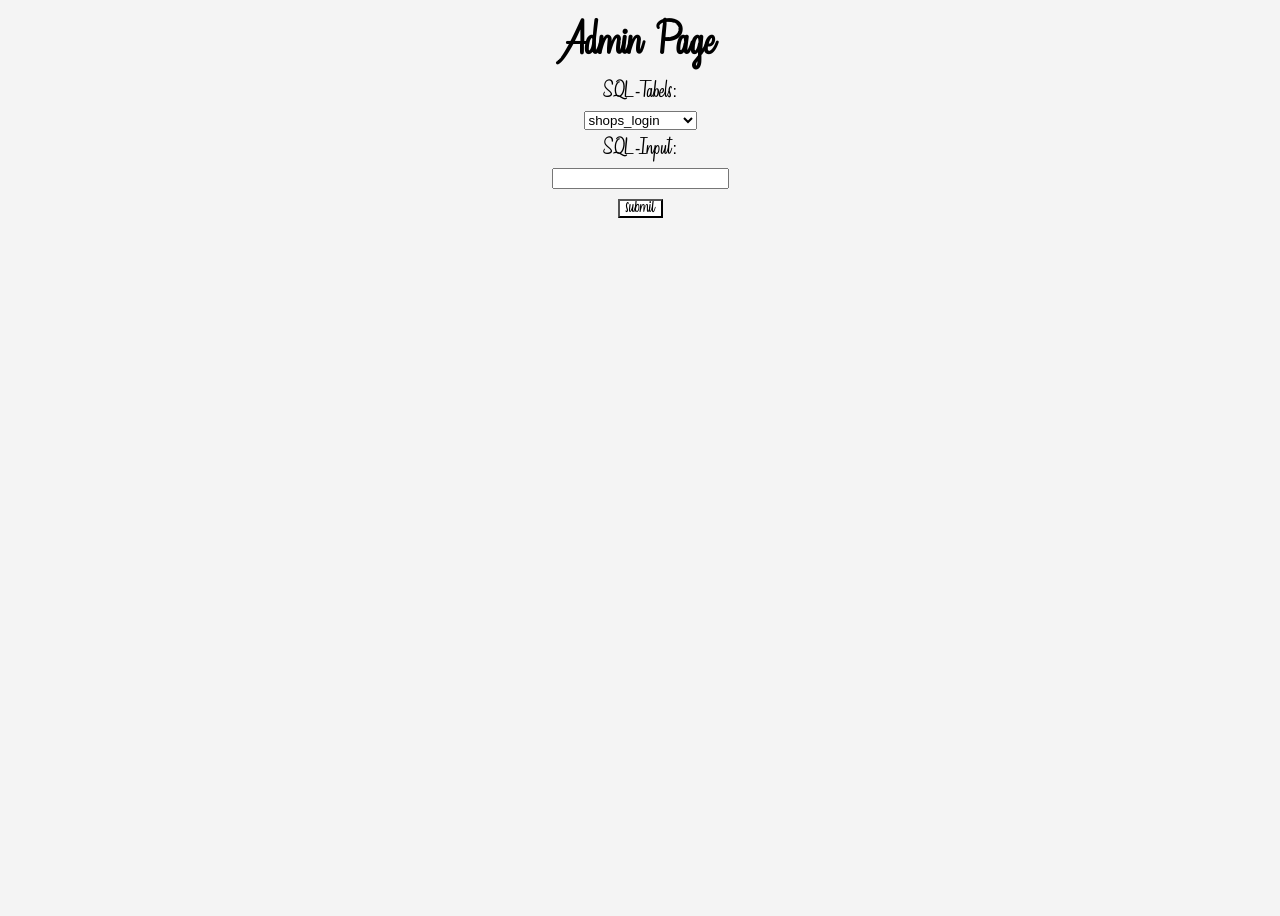
==== coffee_db_app/templateFiles/admin.html @ dbdf139a "backend änderung links zu start" ====
<!DOCTYPE html>
<html>
<head>
    <link rel="stylesheet" type="text/css" href="../staticFiles/style_index.css">
</head>
<body>
    <div class="container">
        <h1>Admin Page</h1>
        <form action="http://localhost:1337/sql_abfrage" method="post">
            <div class="page-div">
                <label>SQL-Tabels:</label>
                <select>
                    <option value="shops_login">shops_login</option>
                    <option value="coffe_shops">coffe_shops</option>
                    <option value="coffe_types">coffe_types</option>
                    <option value="ratings">ratings</option>
                    <option value="order">order</option>
                    <option value="order_item">order_item</option>
                    <option value="customers">customers</option>
                    <option value="customer_login">customer_login</option>
                </select>
                <label>SQL-Input:</label>
                <input type="text" name="sql-querry"/>
                <input id="btn" type="submit" value="submit"/>
            </div>
        </form>
    </div>
</body>
</html>
---- coffee_db_app/staticFiles/style_index.css ----
@font-face {
    font-family: 'Coffe';
    src: url('AdrenalinesDemoRegular.ttf') format('truetype');
    /* Weitere Formate, z.B. woff, woff2, können hinzugefügt werden */
  }
  
  body {
    background-color: #f4f4f4;
    font-family: 'Coffe', sans-serif; /* Verwende die Schriftart im Body oder anderen Elementen */
  }
  
.container {
    display: flex;
    flex-direction: column;
    align-items: center;
    height: 100vh;
  }
  
  .page-div {
    display: flex;
    flex-direction: column;
    align-items: center;
    gap: 10px;
  }
  
#btn{
  font-family: 'Coffe', sans-serif;
  background-color: #ffffff;
}
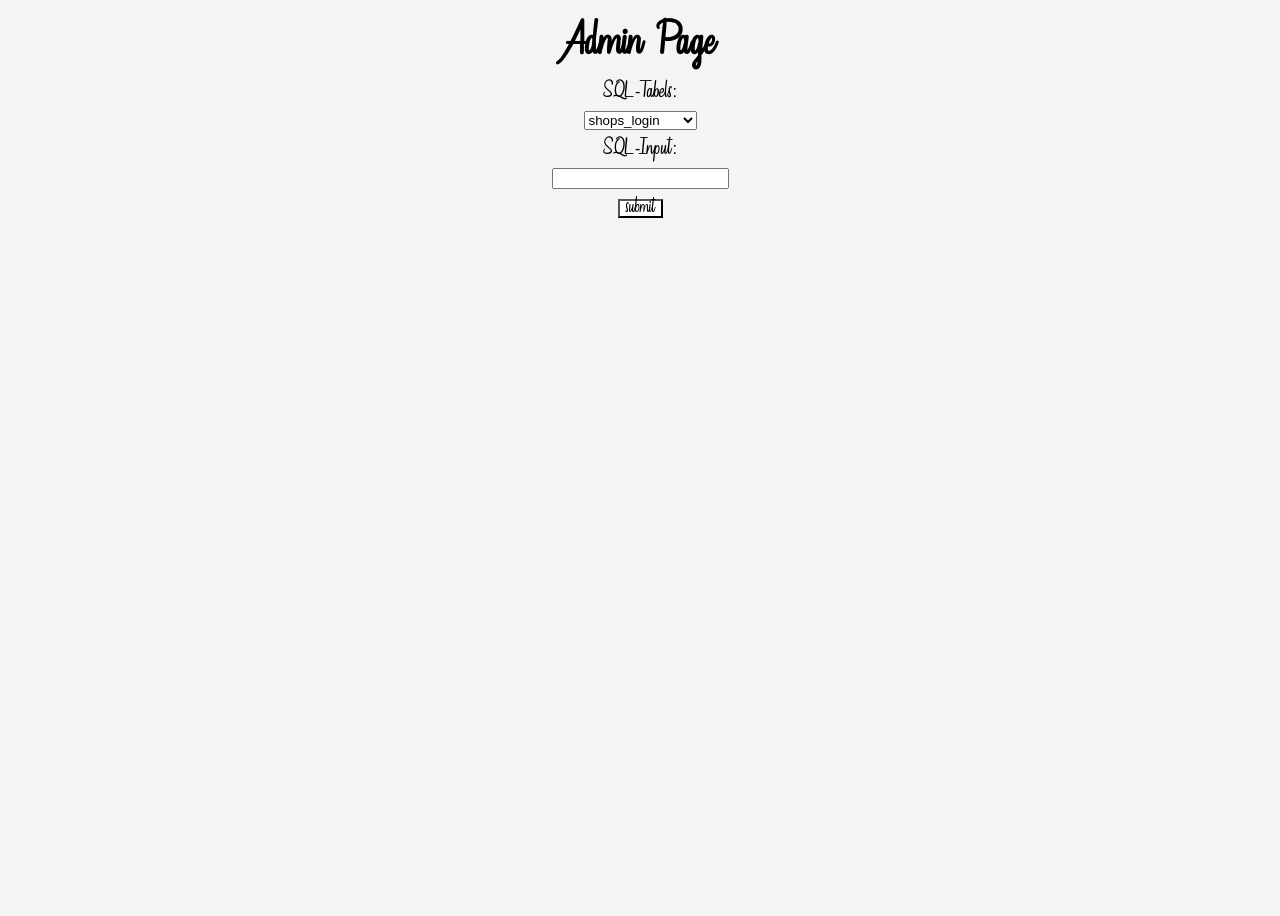
==== commit 75805d1a: "Tabel response on Admin Page" ====
--- a/coffee_db_app/templateFiles/admin.html
+++ b/coffee_db_app/templateFiles/admin.html
@@ -2,11 +2,11 @@
 <html>
 <head>
     <link rel="stylesheet" type="text/css" href="../staticFiles/style_index.css">
+    <script type="text/javascript" src="../staticFiles/admin_page_handler.js"></script>
 </head>
 <body>
     <div class="container">
         <h1>Admin Page</h1>
-        <form action="http://localhost:1337/sql_abfrage" method="post">
             <div class="page-div">
                 <label>SQL-Tabels:</label>
                 <select>
@@ -20,10 +20,10 @@
                     <option value="customer_login">customer_login</option>
                 </select>
                 <label>SQL-Input:</label>
-                <input type="text" name="sql-querry"/>
-                <input id="btn" type="submit" value="submit"/>
+                <input type="text" name="sql-querry" id="querry"/>
+                <button id="btn" type="button" onclick="sql_querry()">submit</button>
             </div>
-        </form>
+            <div id="response"></div>
     </div>
 </body>
 </html>
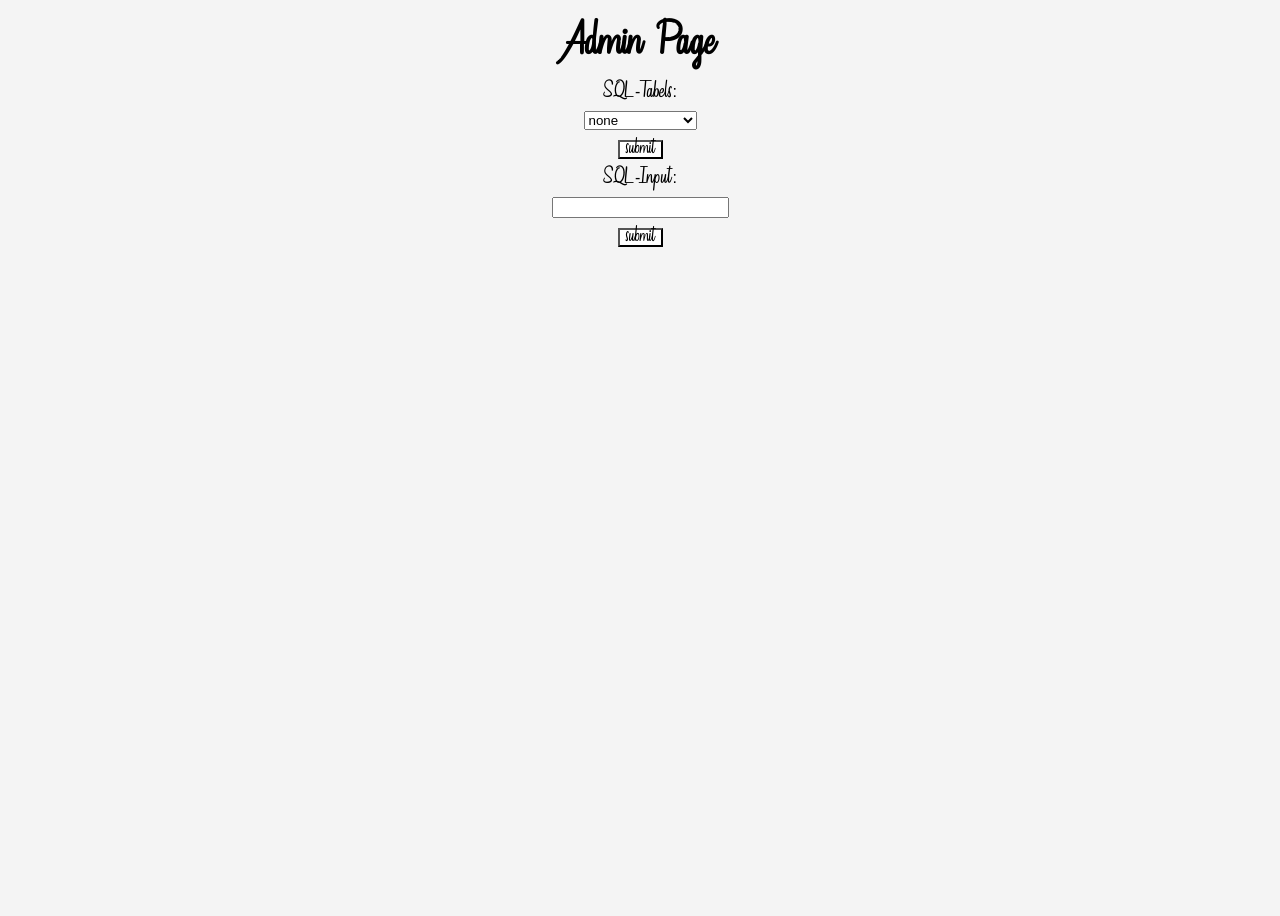
==== commit 476e164e: "tabellen Drop final" ====
--- a/coffee_db_app/templateFiles/admin.html
+++ b/coffee_db_app/templateFiles/admin.html
@@ -9,16 +9,18 @@
         <h1>Admin Page</h1>
             <div class="page-div">
                 <label>SQL-Tabels:</label>
-                <select>
-                    <option value="shops_login">shops_login</option>
-                    <option value="coffe_shops">coffe_shops</option>
-                    <option value="coffe_types">coffe_types</option>
+                <select id="drop">
+                    <option value="none">none</option>
+                    <option value="shop_login">shops_login</option>
+                    <option value="coffee_shops">coffe_shops</option>
+                    <option value="coffee_types">coffe_types</option>
                     <option value="ratings">ratings</option>
-                    <option value="order">order</option>
-                    <option value="order_item">order_item</option>
+                    <option value="orders">order</option>
+                    <option value="orderitem">order_item</option>
                     <option value="customers">customers</option>
                     <option value="customer_login">customer_login</option>
                 </select>
+                <button id="btn" type="button" onclick="sql_tabels()">submit</button>
                 <label>SQL-Input:</label>
                 <input type="text" name="sql-querry" id="querry"/>
                 <button id="btn" type="button" onclick="sql_querry()">submit</button>
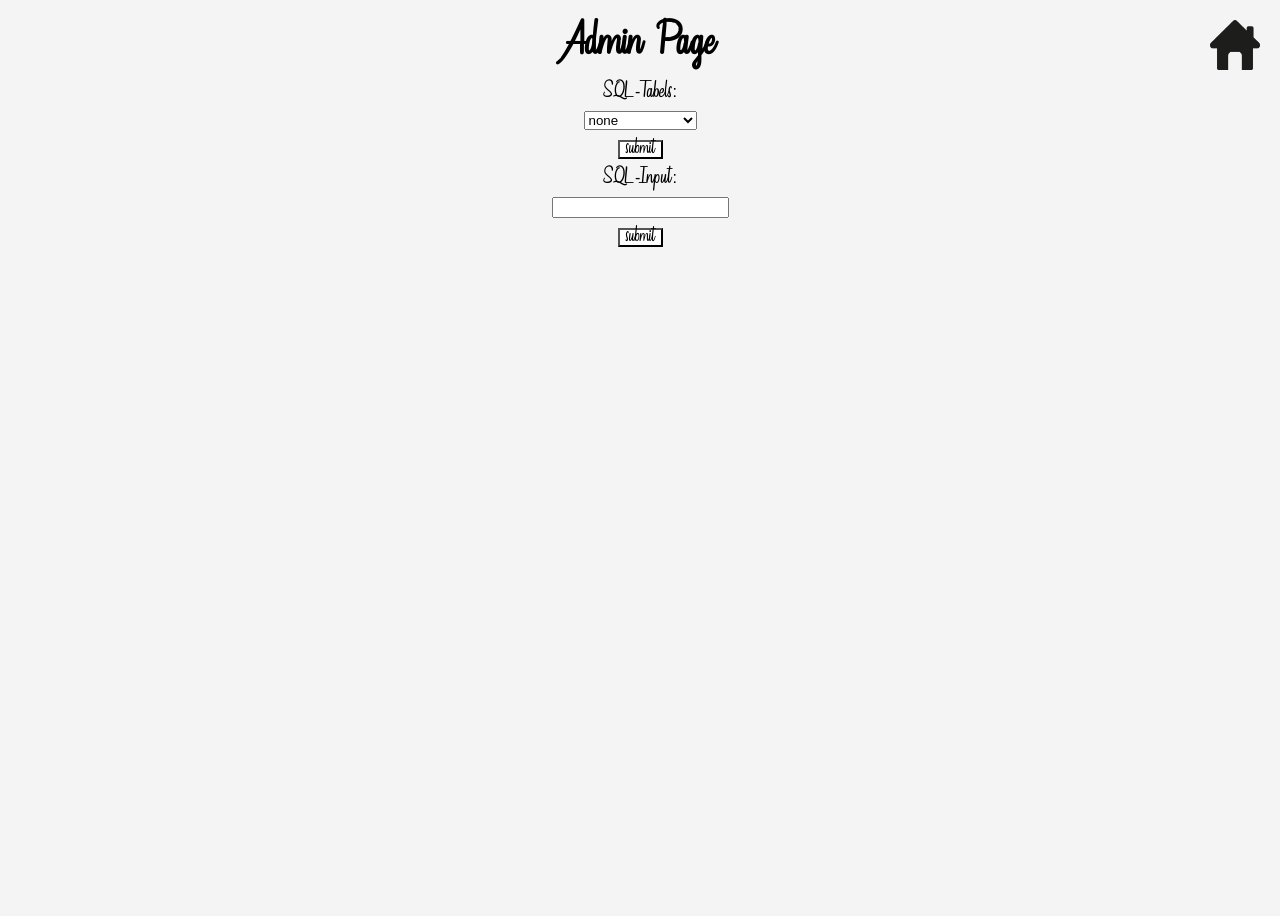
==== commit d265b222: "home button" ====
--- a/coffee_db_app/templateFiles/admin.html
+++ b/coffee_db_app/templateFiles/admin.html
@@ -5,6 +5,10 @@
     <script type="text/javascript" src="../staticFiles/admin_page_handler.js"></script>
 </head>
 <body>
+    
+    <div class="header">
+        <a class="btn" href='/start'><img src="../staticFiles/home.png" alt="Home" style="width:50px; height: 50px;"></a>
+    </div>
     <div class="container">
         <h1>Admin Page</h1>
             <div class="page-div">
--- a/coffee_db_app/staticFiles/style_index.css
+++ b/coffee_db_app/staticFiles/style_index.css
@@ -3,11 +3,19 @@
     src: url('AdrenalinesDemoRegular.ttf') format('truetype');
     /* Weitere Formate, z.B. woff, woff2, können hinzugefügt werden */
   }
-  
+ 
   body {
     background-color: #f4f4f4;
     font-family: 'Coffe', sans-serif; /* Verwende die Schriftart im Body oder anderen Elementen */
   }
+
+  .header {
+    position: absolute;
+    top: 0;
+    right: 0;
+    margin: 20px;
+    height: 10%;
+}
   
 .container {
     display: flex;
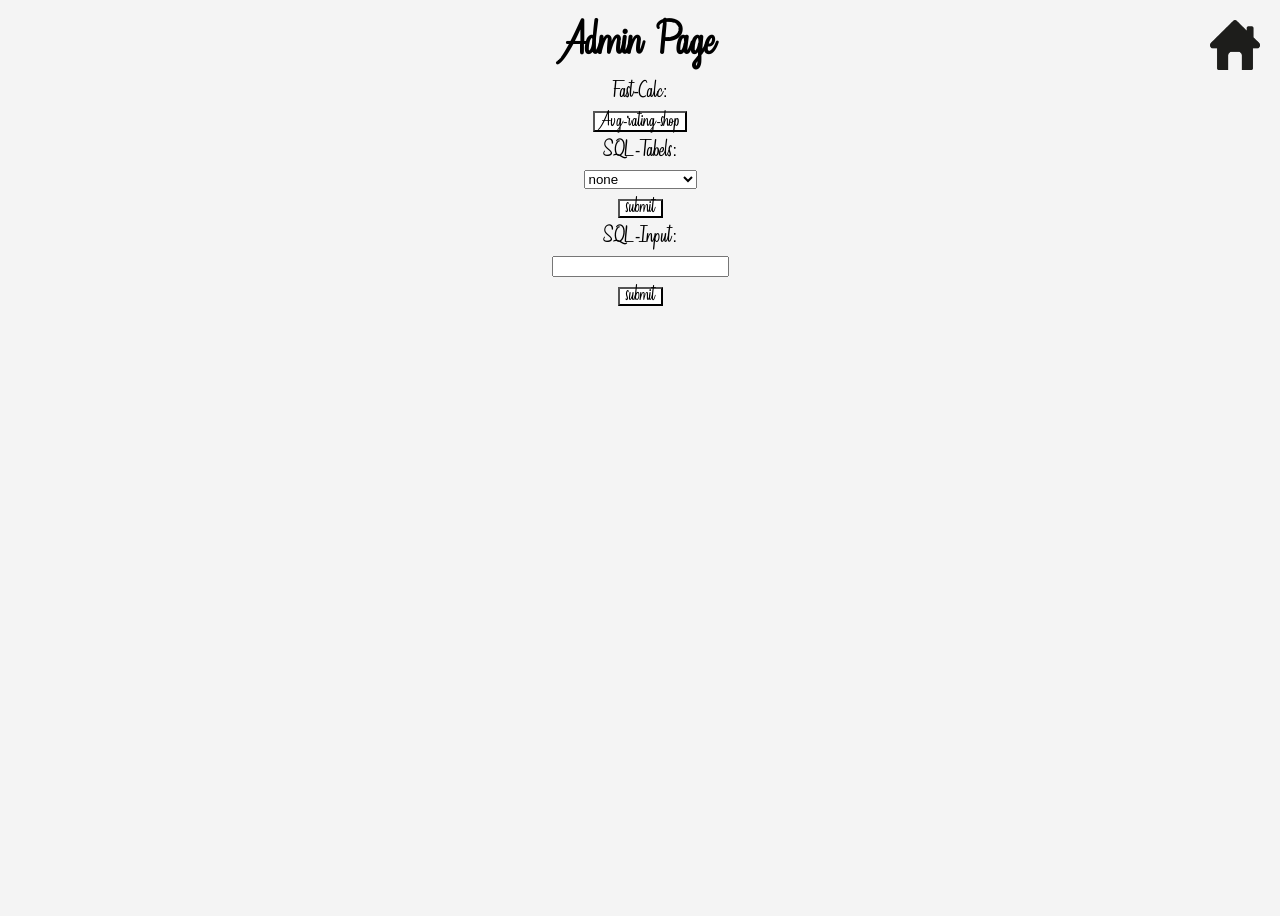
==== commit 41eae341: "Fast Calc Buttons" ====
--- a/coffee_db_app/templateFiles/admin.html
+++ b/coffee_db_app/templateFiles/admin.html
@@ -12,6 +12,11 @@
     <div class="container">
         <h1>Admin Page</h1>
             <div class="page-div">
+                <label>Fast-Calc:</label>
+                <button id="btn" type="button" onclick="sql_avg_rating()">Avg-rating-shop</button>
+
+
+
                 <label>SQL-Tabels:</label>
                 <select id="drop">
                     <option value="none">none</option>
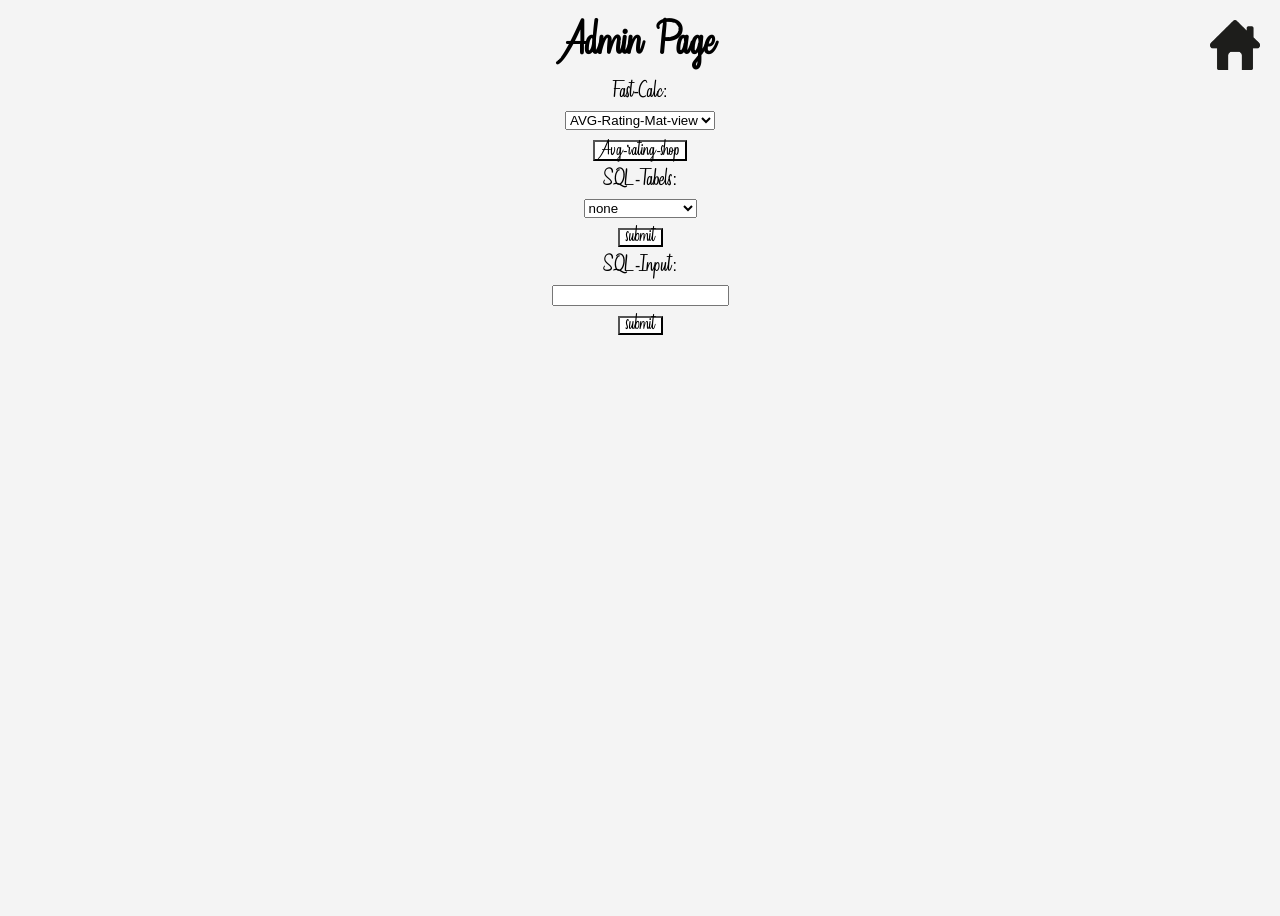
==== commit 49f42408: "mat views" ====
--- a/coffee_db_app/templateFiles/admin.html
+++ b/coffee_db_app/templateFiles/admin.html
@@ -13,9 +13,11 @@
         <h1>Admin Page</h1>
             <div class="page-div">
                 <label>Fast-Calc:</label>
-                <button id="btn" type="button" onclick="sql_avg_rating()">Avg-rating-shop</button>
-
-
+                <select id="drop_req">
+                    <option value="AVG-Rating-Mat-view">AVG-Rating-Mat-view</option>
+                    <option value="worst-rating">worst-rating</option>
+                </select>
+                <button id="btn" type="button" onclick="sql_drop_req()">Avg-rating-shop</button>
 
                 <label>SQL-Tabels:</label>
                 <select id="drop">
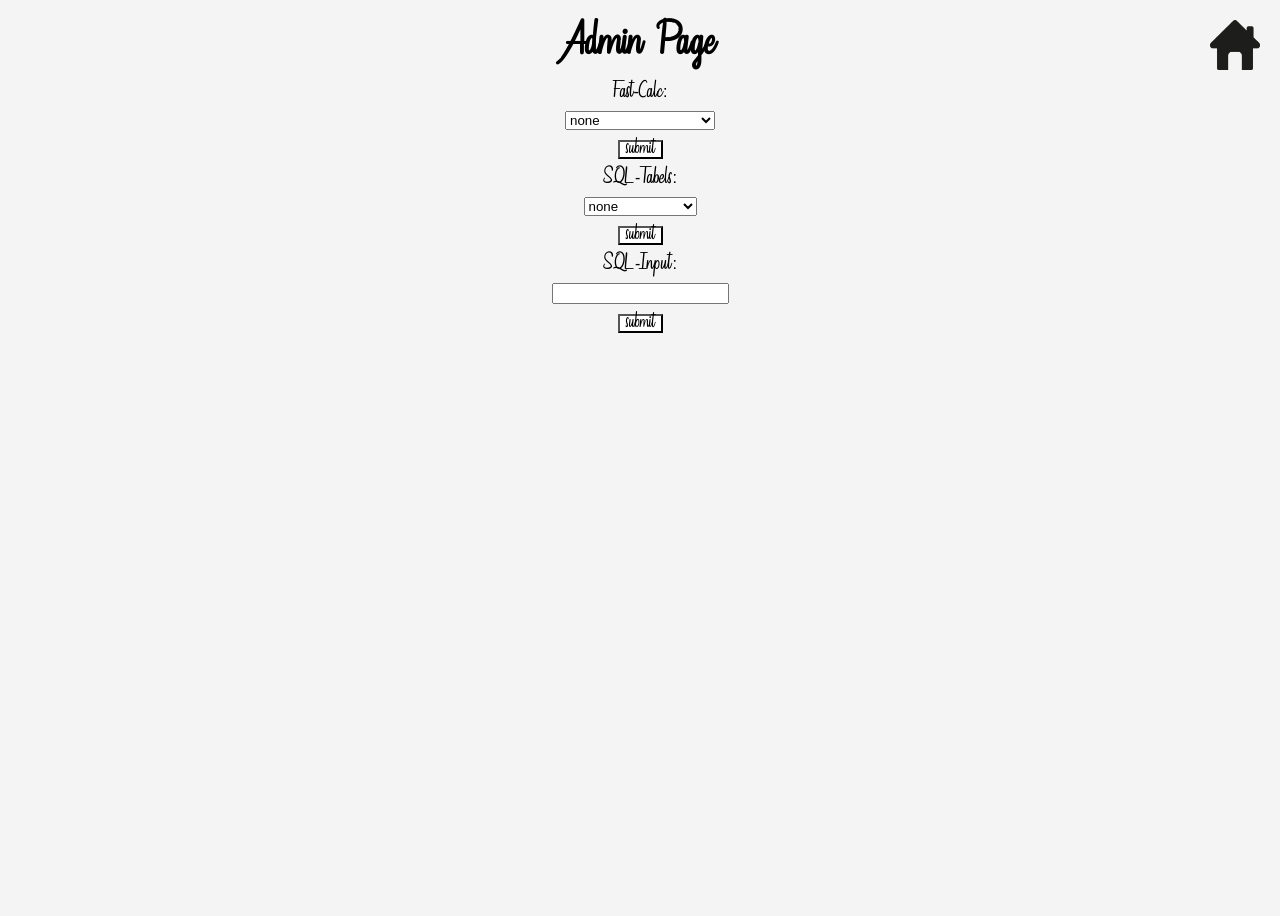
==== commit bed1d2e4: "querrys" ====
--- a/coffee_db_app/templateFiles/admin.html
+++ b/coffee_db_app/templateFiles/admin.html
@@ -14,10 +14,12 @@
             <div class="page-div">
                 <label>Fast-Calc:</label>
                 <select id="drop_req">
+                    <option value="none">none</option>
                     <option value="AVG-Rating-Mat-view">AVG-Rating-Mat-view</option>
                     <option value="worst-rating">worst-rating</option>
+                    <option value="Cross-types-shops">Cross-types-shops</option>
                 </select>
-                <button id="btn" type="button" onclick="sql_drop_req()">Avg-rating-shop</button>
+                <button id="btn" type="button" onclick="sql_drop_req()">submit</button>
 
                 <label>SQL-Tabels:</label>
                 <select id="drop">
